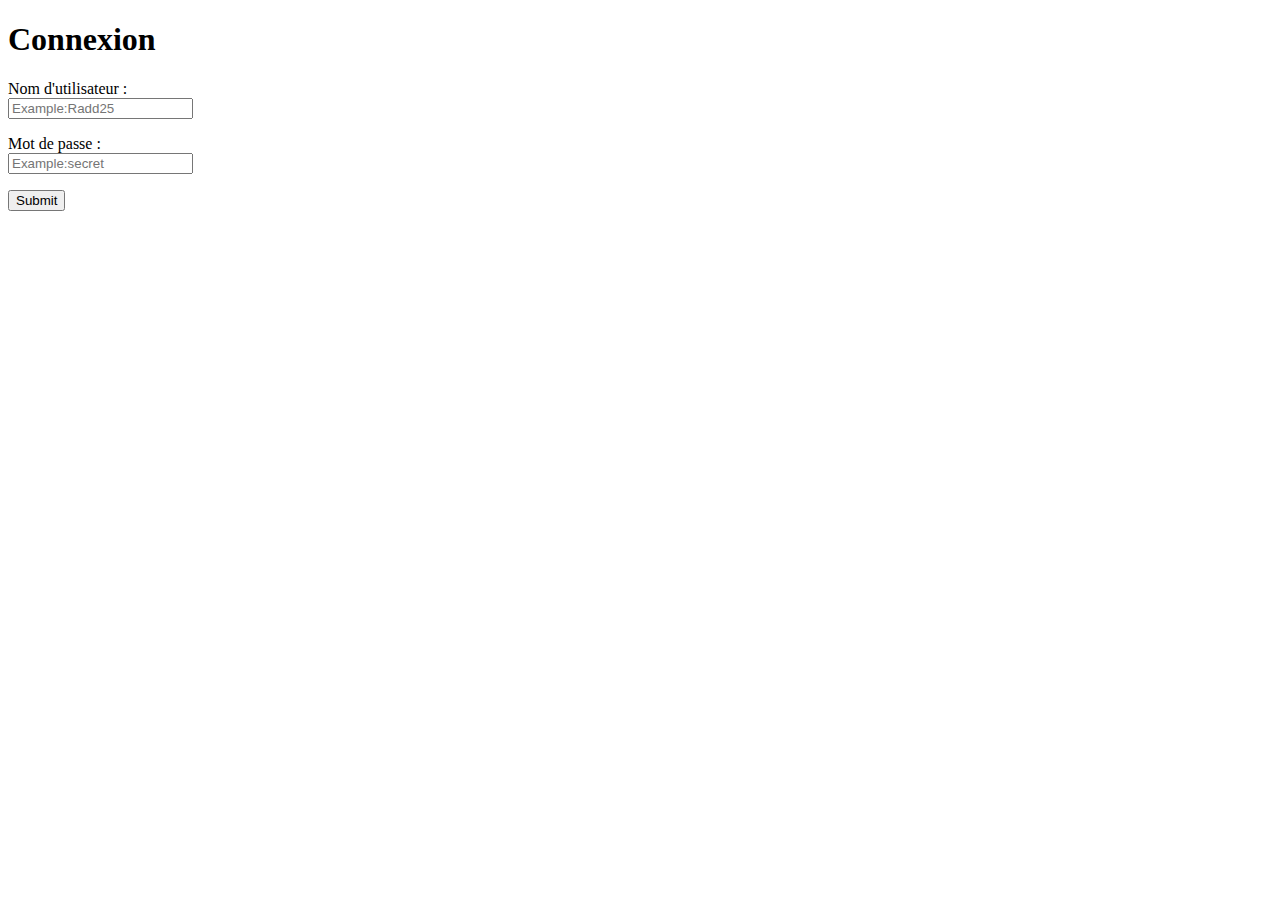
==== tp-login-php-master/index.html @ c533bd2a "Add files via upload" ====
<!DOCTYPE html>
<html>
  <head>
    <title>Connexion</title>
  </head>
  <body>
    <h1>
    Connexion
    </h1>

    <form action="login.php" method="POST">
      <p>
        Nom d'utilisateur :<br />
        <input name="username"
        placeholder="Example:Radd25">
      </p>

      <p>
        Mot de passe :<br />
        <input name="password"
        placeholder="Example:secret">
      </p>

      <p>
		<input type="submit"/>
        <!-- Mettre un bouton pour soumettre le formulaire -->
      </p>
    </form>
  </body>
</html>
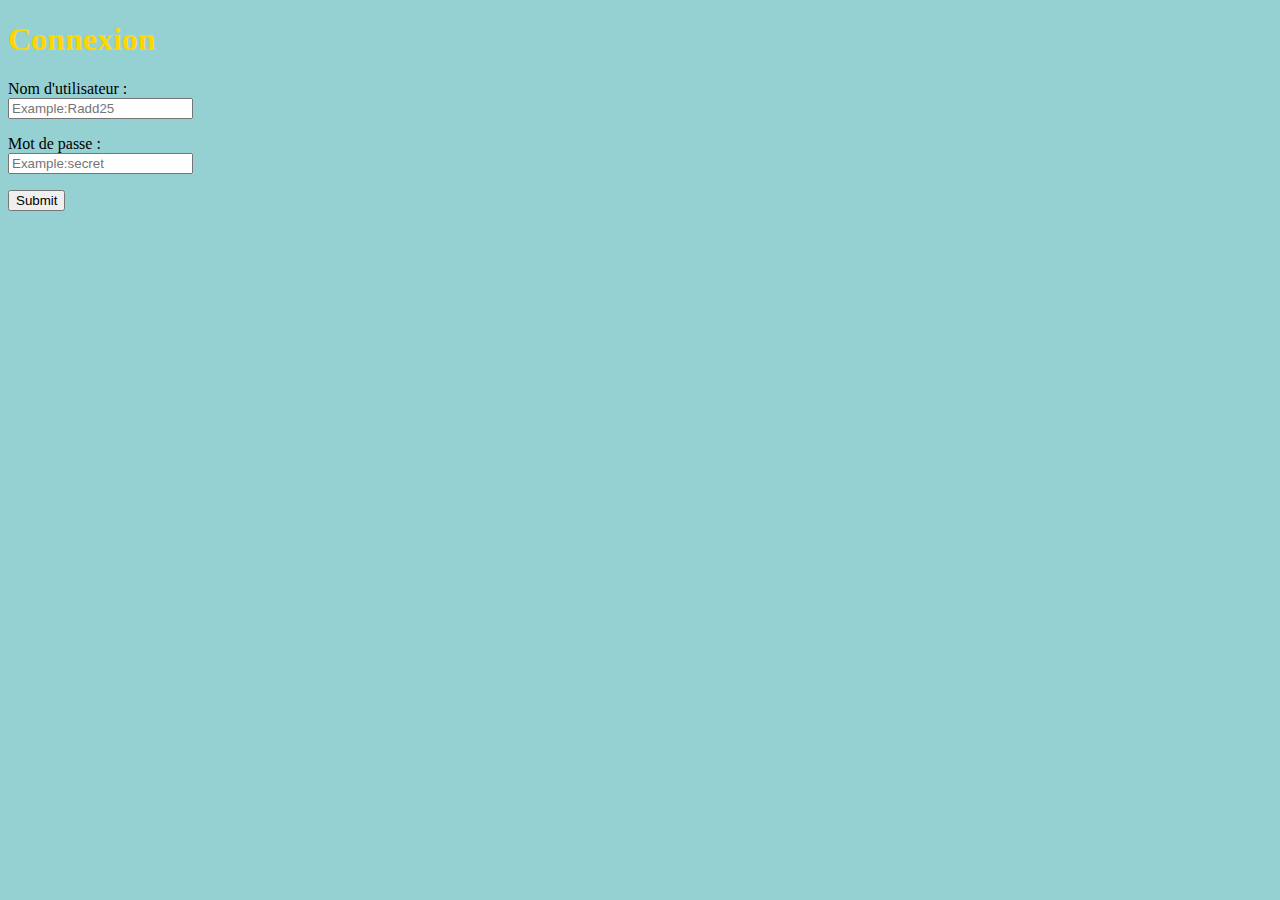
==== commit d8761ab8: "Add files via upload" ====
--- a/tp-login-php-master/index.html
+++ b/tp-login-php-master/index.html
@@ -1,6 +1,8 @@
 <!DOCTYPE html>
 <html>
   <head>
+    <meta charset="utf-8" />
+        <link rel="stylesheet" href="style.css" />
     <title>Connexion</title>
   </head>
   <body>
@@ -17,7 +19,7 @@
 
       <p>
         Mot de passe :<br />
-        <input name="password"
+        <input type="password" name="password"
         placeholder="Example:secret">
       </p>
 
--- a/tp-login-php-master/style.css
+++ b/tp-login-php-master/style.css
@@ -0,0 +1,7 @@
+h1{
+  color: gold
+  
+}
+body {
+  background-color: #95d1d2;
+}
